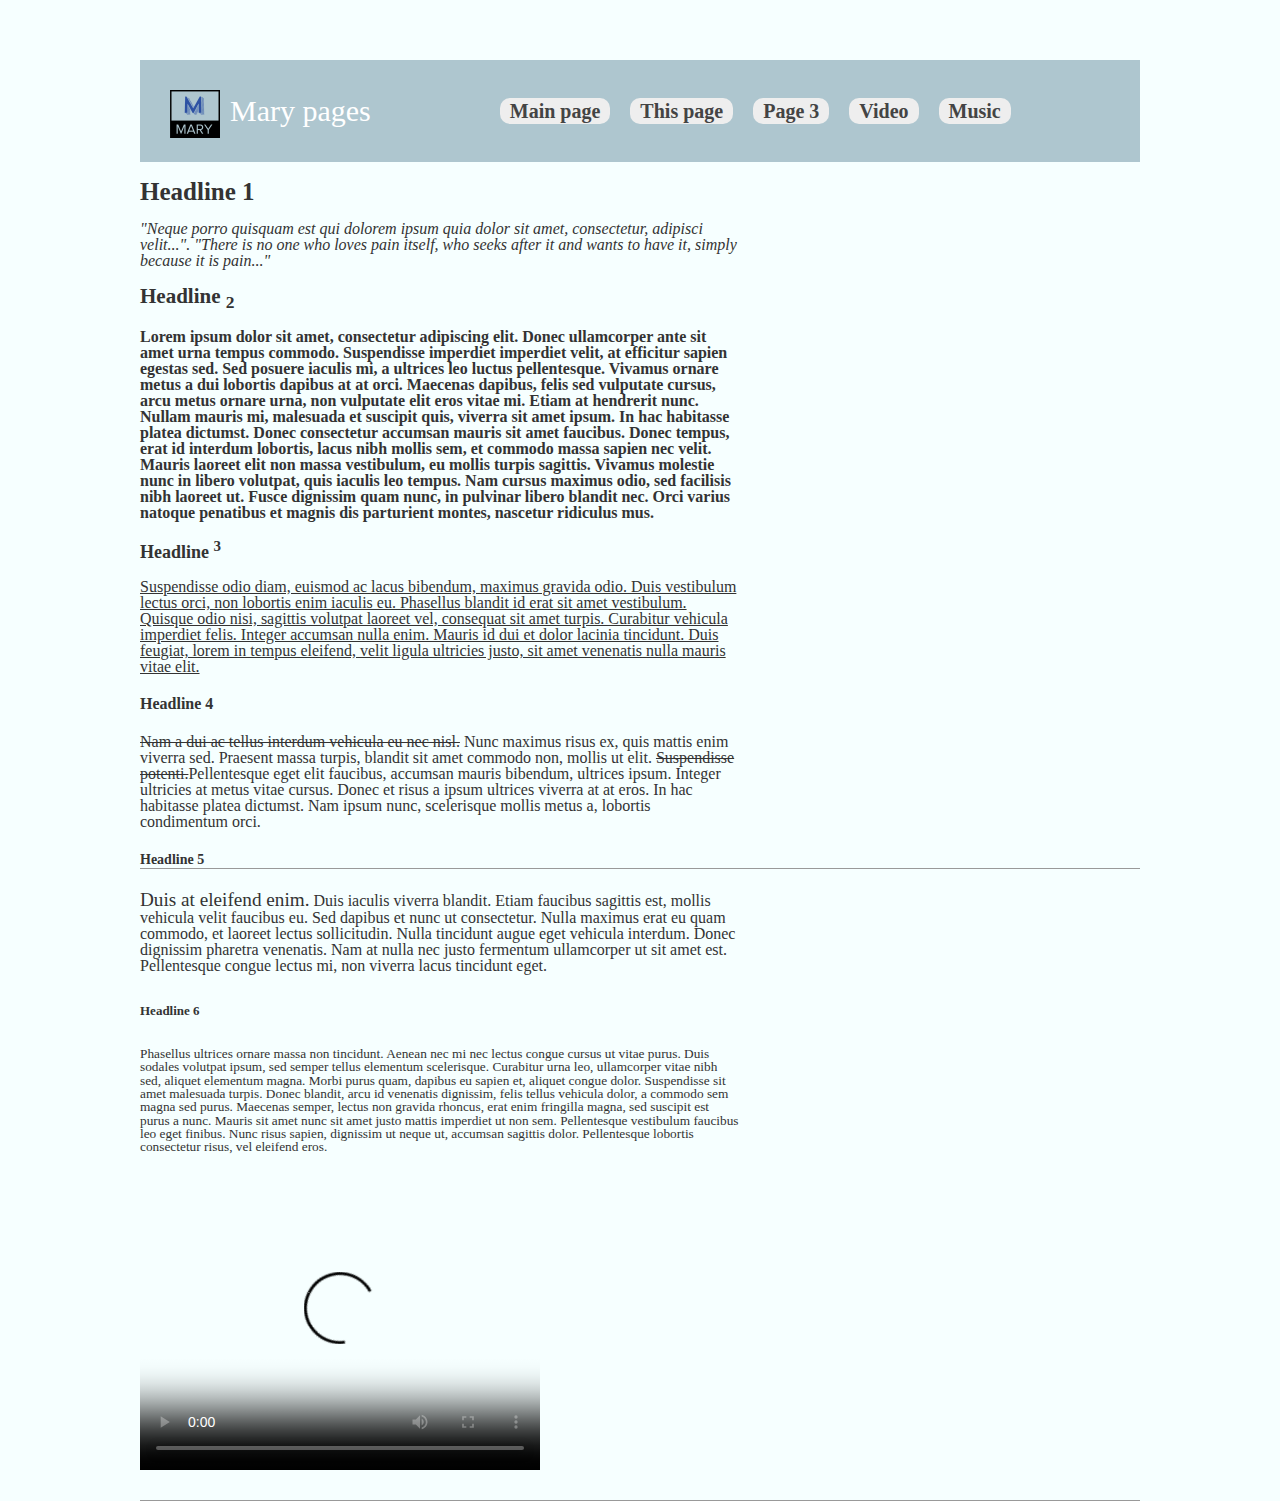
==== HT_17/task1/2nd.html @ 55e7e2f4 "Add HT_17" ====
<html>
	<head>
		<title>Second page</title>
		<style>
			body{line-height:1; font-family: font-family: "Lucida Sans Unicode", "Lucida Grande";}
			h1{font-size: 25px;}h2{font-size: 21px;}h3{font-size: 18px;}h4{font-size: 16px;}h5{font-size: 14px;}h6{font-size: 13px;}

			body,html {
				background-color: #F6FFFF;
				max-width: 1000px;
			    margin: auto;
			    padding: 30px 0px;
			    border-bottom: 1px solid #999;
			    color: #333;
			}
			header {
			    background: #AEC6CF;
			    padding: 15px 30px;
			    max-width: 3072px;
			    margin: auto;
			}
			nav {
			    display: inline-block;
			}
			nav ul li a {
			    background: #EEE;
			    padding: 2px 10px;
			    font-size: 20px;
			    text-decoration: none;
			    font-weight: bold;
			    color: #444;
			    border-radius: 10px;
			}
			nav ul li {
			    display: inline-block;
			    margin: 10px;
			}
			nav ul {
			    list-style: none;
			}

			main {
				float: left;
				width: 60%;
			}

			#logo {
			    display: inline-block;
			    vertical-align: middle;
			    font-size: 30px;
			    margin-right: 75px;
			    color: #FFF;
			}
			#logo img {
			    width: 50px;
			    vertical-align: middle;
			    margin-right: 10px;
			}
		</style>
	</head>
	<body>
		<header>
			<div id="logo"><img src="logo.png">Mary pages</div>
				<nav>  
					<ul>
						<li><a href="index.html">Main page</a>
						<li><a href="2nd.html">This page</a>
						<li><a href="3rd.html">Page 3</a>
						<li><a href="video.html">Video</a>
						<li><a href="music.html">Music</a>
					</ul>
			</nav>
		</header>
		<main>
			<h1>Headline 1</h1>
				<p><i>"Neque porro quisquam est qui dolorem ipsum quia dolor sit amet, consectetur, adipisci velit...". "There is no one who loves pain itself, who seeks after it and wants to have it, simply because it is pain..."</i></p>
			<h2>Headline <sub>2</sub></h2>
				<p><b>Lorem ipsum dolor sit amet, consectetur adipiscing elit. Donec ullamcorper ante sit amet urna tempus commodo. Suspendisse imperdiet imperdiet velit, at efficitur sapien egestas sed. Sed posuere iaculis mi, a ultrices leo luctus pellentesque. Vivamus ornare metus a dui lobortis dapibus at at orci. Maecenas dapibus, felis sed vulputate cursus, arcu metus ornare urna, non vulputate elit eros vitae mi. Etiam at hendrerit nunc. Nullam mauris mi, malesuada et suscipit quis, viverra sit amet ipsum. In hac habitasse platea dictumst. Donec consectetur accumsan mauris sit amet faucibus. Donec tempus, erat id interdum lobortis, lacus nibh mollis sem, et commodo massa sapien nec velit. Mauris laoreet elit non massa vestibulum, eu mollis turpis sagittis. Vivamus molestie nunc in libero volutpat, quis iaculis leo tempus. Nam cursus maximus odio, sed facilisis nibh laoreet ut. Fusce dignissim quam nunc, in pulvinar libero blandit nec. Orci varius natoque penatibus et magnis dis parturient montes, nascetur ridiculus mus.</b></p>
			<h3>Headline <sup>3</sup></h3>
				<p><u>Suspendisse odio diam, euismod ac lacus bibendum, maximus gravida odio. Duis vestibulum lectus orci, non lobortis enim iaculis eu. Phasellus blandit id erat sit amet vestibulum. Quisque odio nisi, sagittis volutpat laoreet vel, consequat sit amet turpis. Curabitur vehicula imperdiet felis. Integer accumsan nulla enim. Mauris id dui et dolor lacinia tincidunt. Duis feugiat, lorem in tempus eleifend, velit ligula ultricies justo, sit amet venenatis nulla mauris vitae elit. </u></p>
			<h4>Headline 4</h4>
				<p><strike>Nam a dui ac tellus interdum vehicula eu nec nisl.</strike> Nunc maximus risus ex, quis mattis enim viverra sed. Praesent massa turpis, blandit sit amet commodo non, mollis ut elit. <s>Suspendisse potenti.</s>Pellentesque eget elit faucibus, accumsan mauris bibendum, ultrices ipsum. Integer ultricies at metus vitae cursus. Donec et risus a ipsum ultrices viverra at at eros. In hac habitasse platea dictumst. Nam ipsum nunc, scelerisque mollis metus a, lobortis condimentum orci.</p>
			<h5>Headline 5</h5>
				<p><big>Duis at eleifend enim.</big> Duis iaculis viverra blandit. Etiam faucibus sagittis est, mollis vehicula velit faucibus eu. Sed dapibus et nunc ut consectetur. Nulla maximus erat eu quam commodo, et laoreet lectus sollicitudin. Nulla tincidunt augue eget vehicula interdum. Donec dignissim pharetra venenatis. Nam at nulla nec justo fermentum ullamcorper ut sit amet est. Pellentesque congue lectus mi, non viverra lacus tincidunt eget.</p>
			<h6>Headline 6</h6>
				<p><small/>Phasellus ultrices ornare massa non tincidunt. Aenean nec mi nec lectus congue cursus ut vitae purus. Duis sodales volutpat ipsum, sed semper tellus elementum scelerisque. Curabitur urna leo, ullamcorper vitae nibh sed, aliquet elementum magna. Morbi purus quam, dapibus eu sapien et, aliquet congue dolor. Suspendisse sit amet malesuada turpis. Donec blandit, arcu id venenatis dignissim, felis tellus vehicula dolor, a commodo sem magna sed purus. Maecenas semper, lectus non gravida rhoncus, erat enim fringilla magna, sed suscipit est purus a nunc. Mauris sit amet nunc sit amet justo mattis imperdiet ut non sem. Pellentesque vestibulum faucibus leo eget finibus. Nunc risus sapien, dignissim ut neque ut, accumsan sagittis dolor. Pellentesque lobortis consectetur risus, vel eleifend eros.</small></p>
			<video width="400" height="300" controls="controls" poster="video/duel.jpg">
			   <source src="Deadline.720.mp4" type='video/mp4; codecs="avc1.42E01E, mp4a.40.2"'>
			</video>
		</main>
	</body>
</html>
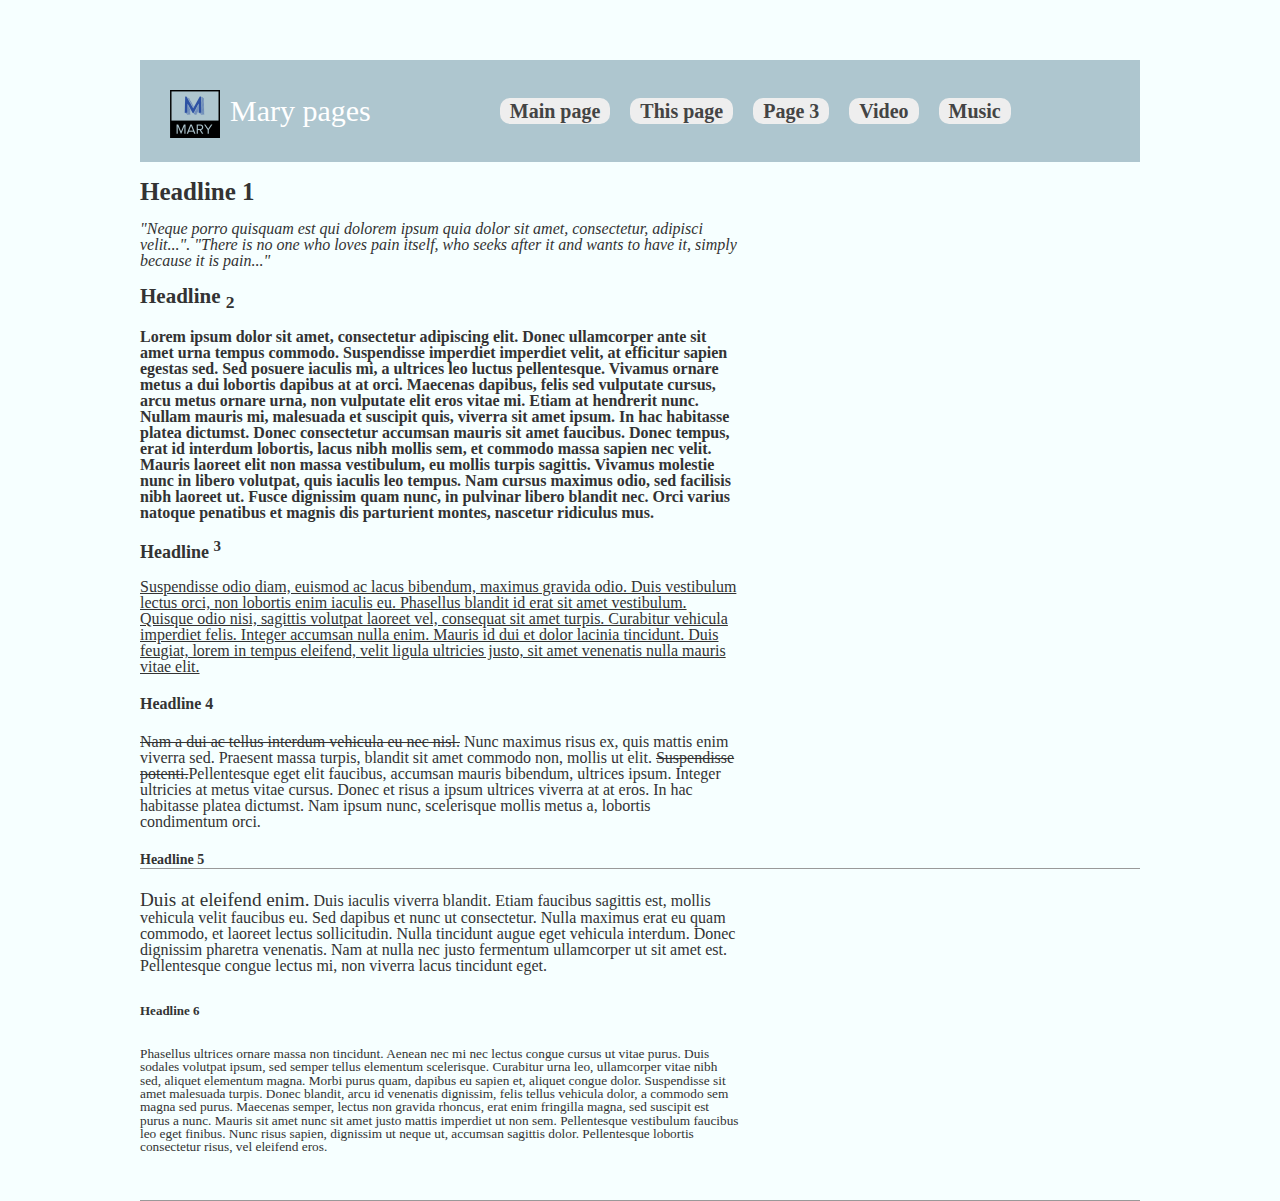
==== commit c46dbe2a: "Update 2nd.html" ====
--- a/HT_17/task1/2nd.html
+++ b/HT_17/task1/2nd.html
@@ -84,9 +84,6 @@
 				<p><big>Duis at eleifend enim.</big> Duis iaculis viverra blandit. Etiam faucibus sagittis est, mollis vehicula velit faucibus eu. Sed dapibus et nunc ut consectetur. Nulla maximus erat eu quam commodo, et laoreet lectus sollicitudin. Nulla tincidunt augue eget vehicula interdum. Donec dignissim pharetra venenatis. Nam at nulla nec justo fermentum ullamcorper ut sit amet est. Pellentesque congue lectus mi, non viverra lacus tincidunt eget.</p>
 			<h6>Headline 6</h6>
 				<p><small/>Phasellus ultrices ornare massa non tincidunt. Aenean nec mi nec lectus congue cursus ut vitae purus. Duis sodales volutpat ipsum, sed semper tellus elementum scelerisque. Curabitur urna leo, ullamcorper vitae nibh sed, aliquet elementum magna. Morbi purus quam, dapibus eu sapien et, aliquet congue dolor. Suspendisse sit amet malesuada turpis. Donec blandit, arcu id venenatis dignissim, felis tellus vehicula dolor, a commodo sem magna sed purus. Maecenas semper, lectus non gravida rhoncus, erat enim fringilla magna, sed suscipit est purus a nunc. Mauris sit amet nunc sit amet justo mattis imperdiet ut non sem. Pellentesque vestibulum faucibus leo eget finibus. Nunc risus sapien, dignissim ut neque ut, accumsan sagittis dolor. Pellentesque lobortis consectetur risus, vel eleifend eros.</small></p>
-			<video width="400" height="300" controls="controls" poster="video/duel.jpg">
-			   <source src="Deadline.720.mp4" type='video/mp4; codecs="avc1.42E01E, mp4a.40.2"'>
-			</video>
 		</main>
 	</body>
 </html>
